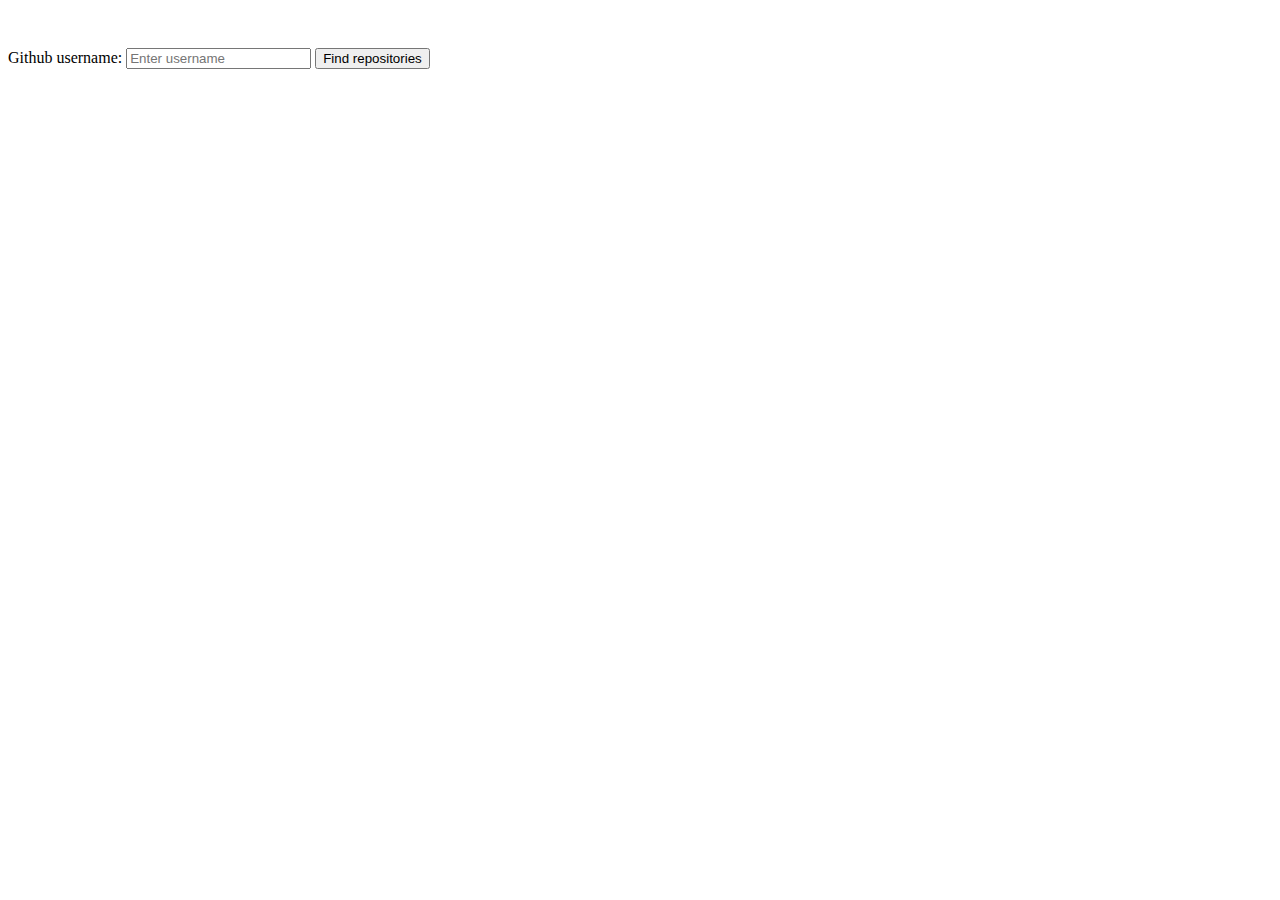
==== index.html @ 88bca0bc "Rename fyle.html to index.html" ====
<!DOCTYPE html>
<html lang="en">

<head>
    <meta charset="UTF-8">
    <meta name="viewport" content="width=device-width, initial-scale=1.0">
    <title>Fyle internship project</title>
    <link href="https://cdn.jsdelivr.net/npm/bootstrap@5.3.2/dist/css/bootstrap.min.css" rel="stylesheet"
        integrity="sha384-T3c6CoIi6uLrA9TneNEoa7RxnatzjcDSCmG1MXxSR1GAsXEV/Dwwykc2MPK8M2HN" crossorigin="anonymous">
    <script src="https://ajax.googleapis.com/ajax/libs/jquery/3.7.1/jquery.min.js"></script>
</head>

<body>

    <div class="spinner-border" id="loader">
    </div>
    <div id="main">
        <div class="find-user-container row col-md-9 col-sm-12 col-lg-9 d-flex">

            <label for="username" class="mb-2 mr-sm-2">Github username:</label>
            <input type="text" class="form-control mb-2 mr-sm-2 col-md-3 col-sm-4 col-lg-2 mx-4" id="username"
                placeholder="Enter username" name="username">
                <p class="text-danger" id="no-repo"> User doesn't have any repositories</p>
            <p class="text-danger" id="invalid-user"> Username not found in Github, please enter correct username</p>
            <button type="button" class="btn btn-primary mb-2 col-md-3 col-sm-4 col-lg-2"
                id="btn-find-repositories">Find repositories</button>

        </div>
        <div id="user-container">

        </div>

        <div id="repositories-container">
            <div id="repositories" class="row col-md-9 col-sm-12 col-lg-9">
            </div>
            <div id="pagination-container" class="row col-md-9 col-sm-12 col-lg-9">
                <ul class="pagination" id="pagination">
                </ul>
            </div>
        </div>
    </div>

</body>
<script>

    var isFirstLoad = true;
    var perPage = 10;
    var pageNumber = 1;
    var TotalPageCount = 0;
    var TotalPages = 0;
    var isFetching = true;
    var username = '';

    function createTopics(topics) {
        var topicTemplate = '';
        topics.forEach(topic => {
            debugger;
            topicTemplate = topicTemplate +  `<a href="#" class="card-link mx-2">${topic}</a>`
        }); 
        return topicTemplate;
    }

    function createCard(repo) {
        var cardTemplate =
            `<div class= "col-md-6 col-sm-12 col-lg-4" >
            <div class="card-body">
                <h5 class="card-title text-primary fs-6">${repo.name}</h5>
                <p class="card-text mt-2">${repo.description || ''}</p>
                ${createTopics(repo.topics)}
                </div>
            </div>
        </div >`
        return $(cardTemplate);
    }

    function createUserCard(user) {
        var userTemplate = 
            `<div class="col-md-6 col-sm-12 col-lg-6 user-details d-flex">
                
                <div class="card-body my-4 row">
                    <div class="col-4">
                    <img class="card-img-top my-4" src=${user.avatar_url} alt="Card image" style="width:100%">
                    </div>
                    <div class="col-8 mt-4">
                    <h4 class="card-title">${user.name}</h4>
                    <p>${user.bio}</p>
                    <p>Location: ${user.location}</p>
                    <p>Twitter: ${user.twitter_username || 'Not Available'}</p>
                    </div>
                </div>
            </div>`
        return $(userTemplate);
    }

    function createPage(pageNo) {
        var pageTemplate =
            `<li class="page-item"><a class="page-link" href="#" id="page-${pageNo}">${pageNo}</a></li>`
        return $(pageTemplate);
    }

    function handleCssClasses() {
        if (pageNumber == 1) {
            $("#page-previous").addClass('disabled');
        }

        if (pageNumber == TotalPages) {
            $("#page-Next").addClass('disabled');
        }

        $(`#page-${pageNumber}`).addClass('active');

    }


    function renderPagination() {
        var pages = $();
        var i = 0;

        pages = pages.add(createPage('previous'));
        while (i < TotalPages) {
            pages = pages.add(createPage(i + 1));
            i++;
        }
        pages = pages.add(createPage('Next'));
        $('#pagination').html(pages);
        handleCssClasses();
    }

    function getUser() {
        var fetchUrl = `https://api.github.com/users/${username}`;

        fetch(fetchUrl).then(function (res) {
            if (!res.ok) {
                $('#user-container').hide();
                return;
            }
            return res.json();
        }).then(userDetails => {
            var user = $();
            user = createUserCard(userDetails);
            $('#user-container').html(user);
            $('#user-container').show();
        })
        
    }

    function renderRepos() {
        debugger;
        $("#repositories-container").hide();
        $("#loader").show();

        var fetchUrl = `https://api.github.com/users/${username}/repos`;
        fetchUrl = isFirstLoad ? fetchUrl : `${fetchUrl}?page=${pageNumber}&per_page=${perPage}`;

        fetch(fetchUrl).then(function (res) {
            if (!res.ok) {
                $("#invalid-user").show();
                $("#loader").hide();
                $("#repositories-container").hide();
                return;
            }
            return res.json();
        }).then(repositories => {
            if (!repositories || !repositories.length) {
                $("#loader").hide();  
                $("#no-repo").show();  
                return;  
            } 
            $("#loader").hide();
            $("#repositories-container").show();
            $("#invalid-user").hide();
            $("#no-repo").hide();

            var repos = $();
            if (isFirstLoad) {
                TotalPageCount = repositories.length;
                // TotalPageCount = 0;
                TotalPages = Math.ceil(TotalPageCount / perPage);
                repositories = repositories.slice(0, perPage);
            }

            if (TotalPageCount) {
                repositories.forEach(function (repo, i) {
                    repos = repos.add(createCard(repo));
                });
                // Add them to the page... for instance the <body>
                $(function () {
                    $('#repositories').html(repos);
                });
                renderPagination()
            }
            isFirstLoad = false;
        }).catch((error) => {
            console.log(error)
        });
    }

    $(document).ready(function () {
        $("#loader").hide();
        $("#invalid-user").hide();
        $("#no-repo").hide();
        


        $('#username').change(function () {
            username = event.target.value;
        });

        $('#btn-find-repositories').click(function () {
            if (username) {
                pageNumber = 1;
                isFirstLoad = true;
                // getUser();
                renderRepos();
            }
        });
        $("#pagination").click(function () {
            var selectedPage = event.target.text;
            if (!selectedPage) {
                return;
            }

            if (selectedPage == 'Next' && pageNumber < TotalPages) {
                pageNumber = Number(pageNumber) + 1;
            } else if (selectedPage === 'previous' && pageNumber > 0) {
                pageNumber = Number(pageNumber) - 1;
            } else {
                pageNumber = Number(selectedPage);
            }
            renderRepos();
        });


    });

</script>
<style>
    #repositories,
    .user-details {
        margin: 0 auto;
    }

    #pagination-container {
        margin: 2rem auto;
    }

    .pagination {
        justify-content: center;
    }

    .card-body {
        border: 1px solid #eee;
        padding: 1rem;
        border-radius: 5px;
        margin-top: 1.5rem;
        height: 180px;
        box-shadow: 0 4px 8px 0 rgba(0, 0, 0, 0.2), 0 6px 20px 0 rgba(0, 0, 0, 0.19);
    }

    .card-text {
        overflow: scroll;
        height: 4rem
    }

    .spinner-border {
        margin: 0 auto;
        display: block;
        margin-top: 5rem;
    }

    .find-user-container {
        margin: 3rem auto 1rem;
        align-items: center;
        justify-content: center;
    }

    .form-control,
    .row label {
        width: auto;
    }

    #invalid-user, #no-repo {
        text-align: center;
    }

    #user-container img{
        width: 180px !important;
    }

    #user-container .card-body{ 
        height: auto;
    }
    #user-container
    {
        width: 144%;
        margin-left: -22%;
    }
    .card-link
    {
        text-decoration: none;
    }
</style>

</html>
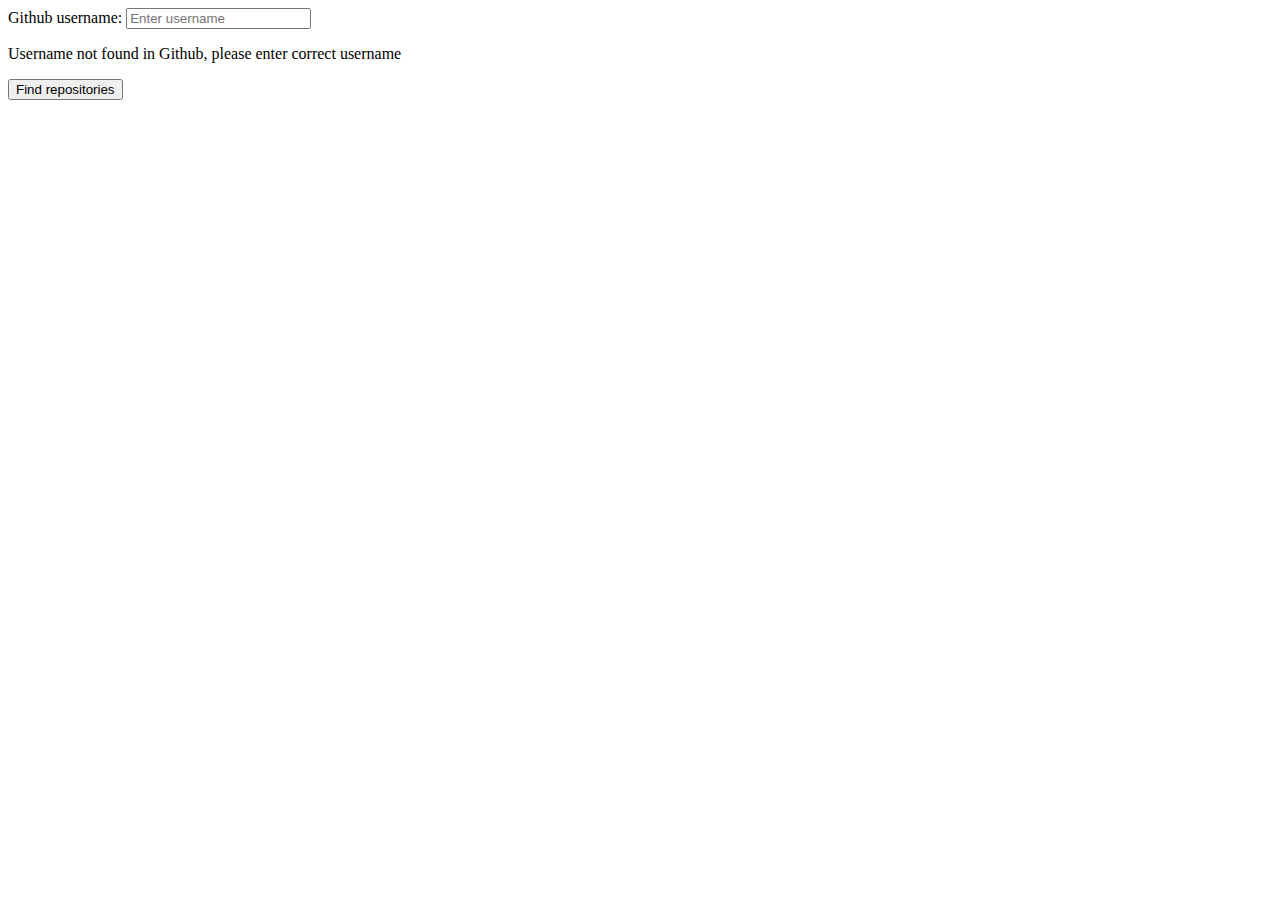
==== commit c1adbb17: "Update index.html" ====
--- a/index.html
+++ b/index.html
@@ -4,7 +4,7 @@
 <head>
     <meta charset="UTF-8">
     <meta name="viewport" content="width=device-width, initial-scale=1.0">
-    <title>Fyle internship project</title>
+    <title>Github-Repository Listing Page</title>
     <link href="https://cdn.jsdelivr.net/npm/bootstrap@5.3.2/dist/css/bootstrap.min.css" rel="stylesheet"
         integrity="sha384-T3c6CoIi6uLrA9TneNEoa7RxnatzjcDSCmG1MXxSR1GAsXEV/Dwwykc2MPK8M2HN" crossorigin="anonymous">
     <script src="https://ajax.googleapis.com/ajax/libs/jquery/3.7.1/jquery.min.js"></script>
@@ -20,7 +20,6 @@
             <label for="username" class="mb-2 mr-sm-2">Github username:</label>
             <input type="text" class="form-control mb-2 mr-sm-2 col-md-3 col-sm-4 col-lg-2 mx-4" id="username"
                 placeholder="Enter username" name="username">
-                <p class="text-danger" id="no-repo"> User doesn't have any repositories</p>
             <p class="text-danger" id="invalid-user"> Username not found in Github, please enter correct username</p>
             <button type="button" class="btn btn-primary mb-2 col-md-3 col-sm-4 col-lg-2"
                 id="btn-find-repositories">Find repositories</button>
@@ -41,264 +40,4 @@
     </div>
 
 </body>
-<script>
-
-    var isFirstLoad = true;
-    var perPage = 10;
-    var pageNumber = 1;
-    var TotalPageCount = 0;
-    var TotalPages = 0;
-    var isFetching = true;
-    var username = '';
-
-    function createTopics(topics) {
-        var topicTemplate = '';
-        topics.forEach(topic => {
-            debugger;
-            topicTemplate = topicTemplate +  `<a href="#" class="card-link mx-2">${topic}</a>`
-        }); 
-        return topicTemplate;
-    }
-
-    function createCard(repo) {
-        var cardTemplate =
-            `<div class= "col-md-6 col-sm-12 col-lg-4" >
-            <div class="card-body">
-                <h5 class="card-title text-primary fs-6">${repo.name}</h5>
-                <p class="card-text mt-2">${repo.description || ''}</p>
-                ${createTopics(repo.topics)}
-                </div>
-            </div>
-        </div >`
-        return $(cardTemplate);
-    }
-
-    function createUserCard(user) {
-        var userTemplate = 
-            `<div class="col-md-6 col-sm-12 col-lg-6 user-details d-flex">
-                
-                <div class="card-body my-4 row">
-                    <div class="col-4">
-                    <img class="card-img-top my-4" src=${user.avatar_url} alt="Card image" style="width:100%">
-                    </div>
-                    <div class="col-8 mt-4">
-                    <h4 class="card-title">${user.name}</h4>
-                    <p>${user.bio}</p>
-                    <p>Location: ${user.location}</p>
-                    <p>Twitter: ${user.twitter_username || 'Not Available'}</p>
-                    </div>
-                </div>
-            </div>`
-        return $(userTemplate);
-    }
-
-    function createPage(pageNo) {
-        var pageTemplate =
-            `<li class="page-item"><a class="page-link" href="#" id="page-${pageNo}">${pageNo}</a></li>`
-        return $(pageTemplate);
-    }
-
-    function handleCssClasses() {
-        if (pageNumber == 1) {
-            $("#page-previous").addClass('disabled');
-        }
-
-        if (pageNumber == TotalPages) {
-            $("#page-Next").addClass('disabled');
-        }
-
-        $(`#page-${pageNumber}`).addClass('active');
-
-    }
-
-
-    function renderPagination() {
-        var pages = $();
-        var i = 0;
-
-        pages = pages.add(createPage('previous'));
-        while (i < TotalPages) {
-            pages = pages.add(createPage(i + 1));
-            i++;
-        }
-        pages = pages.add(createPage('Next'));
-        $('#pagination').html(pages);
-        handleCssClasses();
-    }
-
-    function getUser() {
-        var fetchUrl = `https://api.github.com/users/${username}`;
-
-        fetch(fetchUrl).then(function (res) {
-            if (!res.ok) {
-                $('#user-container').hide();
-                return;
-            }
-            return res.json();
-        }).then(userDetails => {
-            var user = $();
-            user = createUserCard(userDetails);
-            $('#user-container').html(user);
-            $('#user-container').show();
-        })
-        
-    }
-
-    function renderRepos() {
-        debugger;
-        $("#repositories-container").hide();
-        $("#loader").show();
-
-        var fetchUrl = `https://api.github.com/users/${username}/repos`;
-        fetchUrl = isFirstLoad ? fetchUrl : `${fetchUrl}?page=${pageNumber}&per_page=${perPage}`;
-
-        fetch(fetchUrl).then(function (res) {
-            if (!res.ok) {
-                $("#invalid-user").show();
-                $("#loader").hide();
-                $("#repositories-container").hide();
-                return;
-            }
-            return res.json();
-        }).then(repositories => {
-            if (!repositories || !repositories.length) {
-                $("#loader").hide();  
-                $("#no-repo").show();  
-                return;  
-            } 
-            $("#loader").hide();
-            $("#repositories-container").show();
-            $("#invalid-user").hide();
-            $("#no-repo").hide();
-
-            var repos = $();
-            if (isFirstLoad) {
-                TotalPageCount = repositories.length;
-                // TotalPageCount = 0;
-                TotalPages = Math.ceil(TotalPageCount / perPage);
-                repositories = repositories.slice(0, perPage);
-            }
-
-            if (TotalPageCount) {
-                repositories.forEach(function (repo, i) {
-                    repos = repos.add(createCard(repo));
-                });
-                // Add them to the page... for instance the <body>
-                $(function () {
-                    $('#repositories').html(repos);
-                });
-                renderPagination()
-            }
-            isFirstLoad = false;
-        }).catch((error) => {
-            console.log(error)
-        });
-    }
-
-    $(document).ready(function () {
-        $("#loader").hide();
-        $("#invalid-user").hide();
-        $("#no-repo").hide();
-        
-
-
-        $('#username').change(function () {
-            username = event.target.value;
-        });
-
-        $('#btn-find-repositories').click(function () {
-            if (username) {
-                pageNumber = 1;
-                isFirstLoad = true;
-                // getUser();
-                renderRepos();
-            }
-        });
-        $("#pagination").click(function () {
-            var selectedPage = event.target.text;
-            if (!selectedPage) {
-                return;
-            }
-
-            if (selectedPage == 'Next' && pageNumber < TotalPages) {
-                pageNumber = Number(pageNumber) + 1;
-            } else if (selectedPage === 'previous' && pageNumber > 0) {
-                pageNumber = Number(pageNumber) - 1;
-            } else {
-                pageNumber = Number(selectedPage);
-            }
-            renderRepos();
-        });
-
-
-    });
-
-</script>
-<style>
-    #repositories,
-    .user-details {
-        margin: 0 auto;
-    }
-
-    #pagination-container {
-        margin: 2rem auto;
-    }
-
-    .pagination {
-        justify-content: center;
-    }
-
-    .card-body {
-        border: 1px solid #eee;
-        padding: 1rem;
-        border-radius: 5px;
-        margin-top: 1.5rem;
-        height: 180px;
-        box-shadow: 0 4px 8px 0 rgba(0, 0, 0, 0.2), 0 6px 20px 0 rgba(0, 0, 0, 0.19);
-    }
-
-    .card-text {
-        overflow: scroll;
-        height: 4rem
-    }
-
-    .spinner-border {
-        margin: 0 auto;
-        display: block;
-        margin-top: 5rem;
-    }
-
-    .find-user-container {
-        margin: 3rem auto 1rem;
-        align-items: center;
-        justify-content: center;
-    }
-
-    .form-control,
-    .row label {
-        width: auto;
-    }
-
-    #invalid-user, #no-repo {
-        text-align: center;
-    }
-
-    #user-container img{
-        width: 180px !important;
-    }
-
-    #user-container .card-body{ 
-        height: auto;
-    }
-    #user-container
-    {
-        width: 144%;
-        margin-left: -22%;
-    }
-    .card-link
-    {
-        text-decoration: none;
-    }
-</style>
-
 </html>
